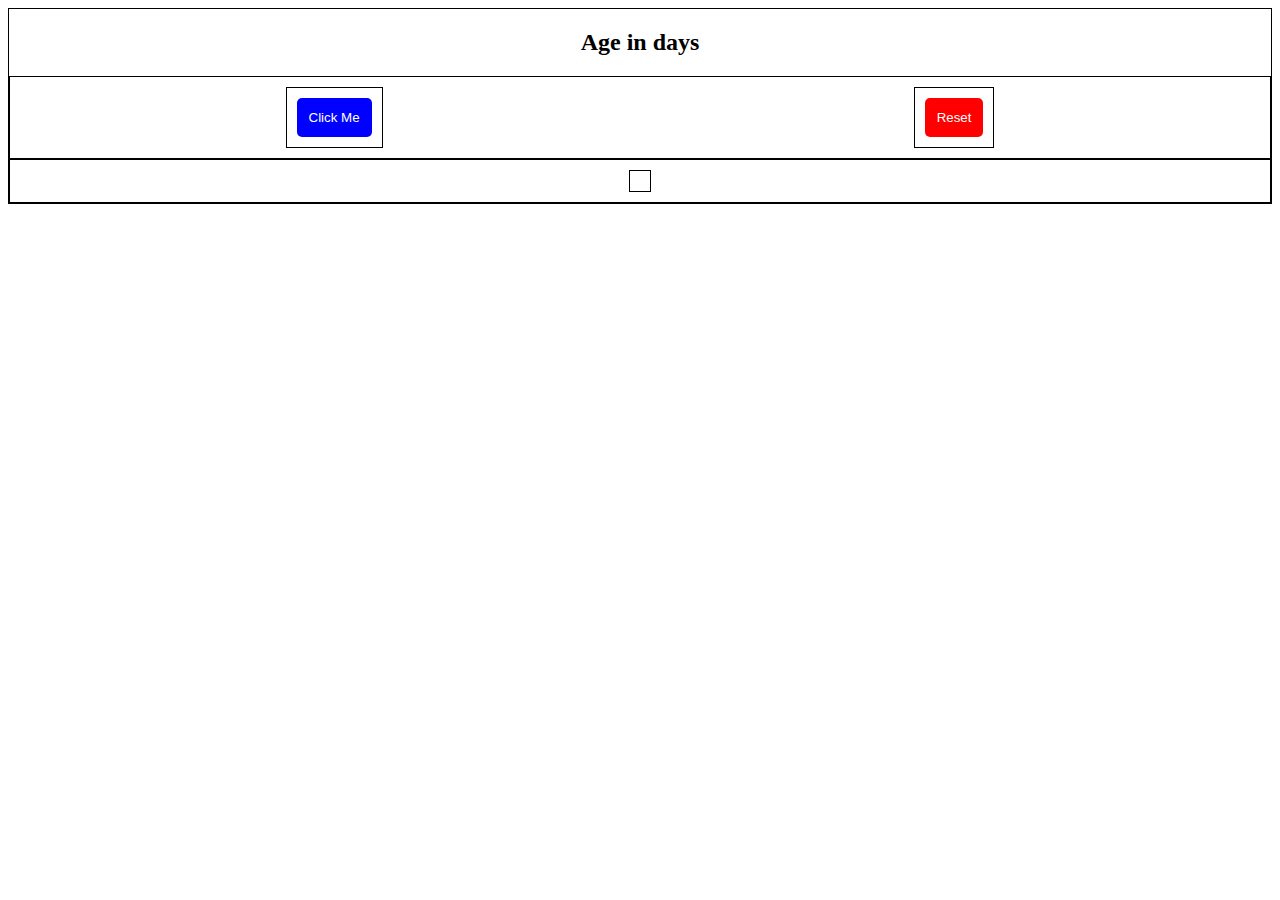
==== port.html @ b26ec7ea "Adeola" ====
<!DOCTYPE html>
<html lang="en">
<head>
    <meta charset="UTF-8">
    <meta http-equiv="X-UA-Compatible" content="IE=edge">
    <meta name="viewport" content="width=device-width, initial-scale=1.0">
    <title>Portfolio</title>
    <link rel="stylesheet" href="./style.css">
</head>
<body>
    <div class="container-1">
        <h2>Age in days</h2>
        <div class="flex-box-container-1">
        <div>
            <button onclick="ageInDays()" class="btn-blue"> Click Me</button>
        </div>
        <div>
            <button onclick="reset()" class="btn-red"> Reset</button>
        </div>
    </div>

    <div class="flex-box-container-1">
        <div id="flex-box-result">

        </div>
    </div>
    </div>

    <script src="./index1.js"></script>
</body>
</html>
---- style.css ----
.container-1{
    border: 1px solid black;
}
.container-1 h2{
    text-align: center ;
}
.flex-box-container-1{
    display: flex;
    border: 1px solid black;
    padding: 10px;
    justify-content: space-around;
}
.flex-box-container-1 div{
    display: flex;
    padding: 10px;
    border: 1px solid black;
}
.btn-blue{
    background-color: blue;
    padding: 12px;
    border-radius: 5px;
    border: none;
    color: white;
    cursor: pointer;
}
.btn-red{
    background-color: red;
    padding: 12px;
    border-radius: 5px;
    border: none;
    color: white;
    cursor: pointer;
}
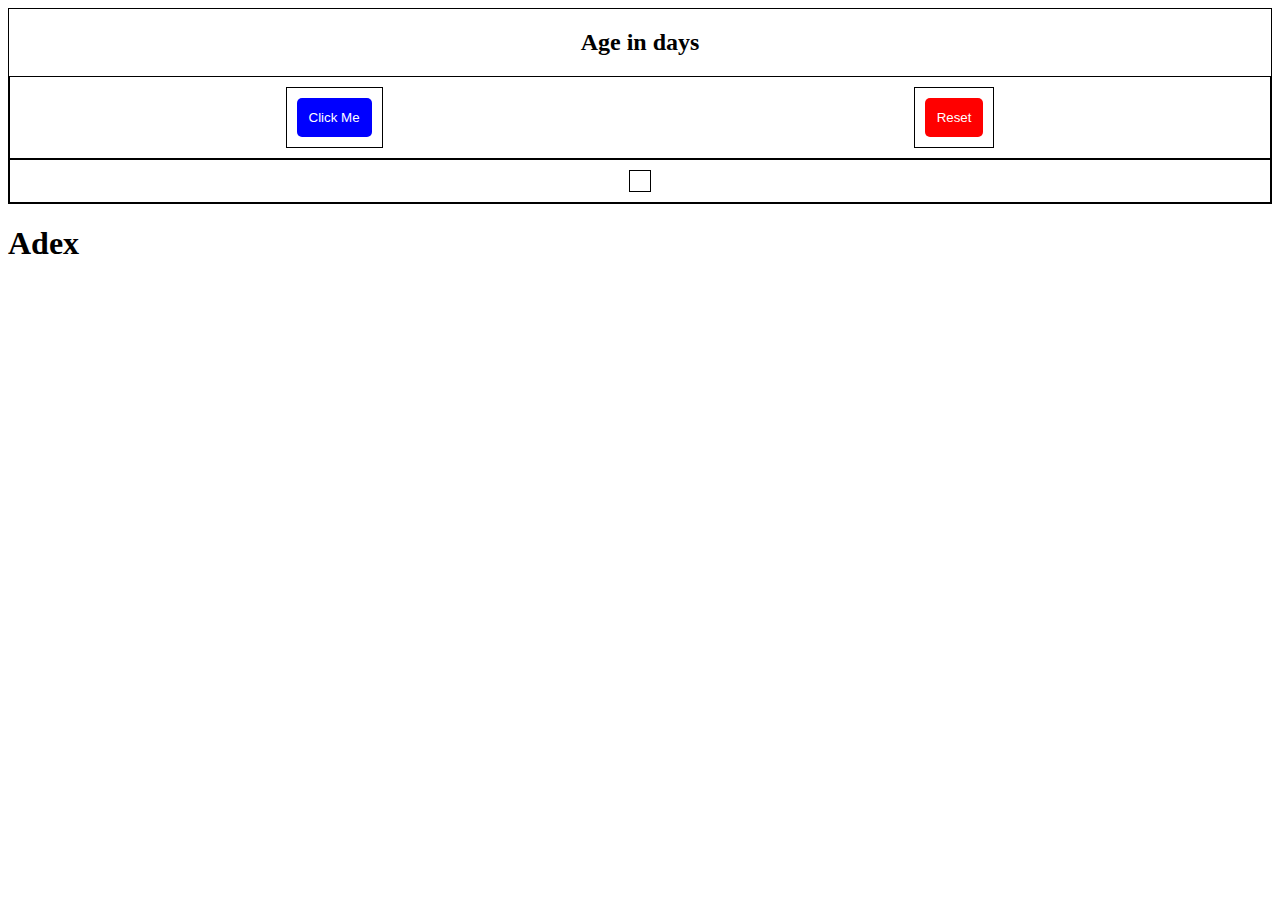
==== commit 2307ad81: "Added Adex" ====
--- a/port.html
+++ b/port.html
@@ -25,6 +25,7 @@
         </div>
     </div>
     </div>
+    <h1>Adex</h1>
 
     <script src="./index1.js"></script>
 </body>
